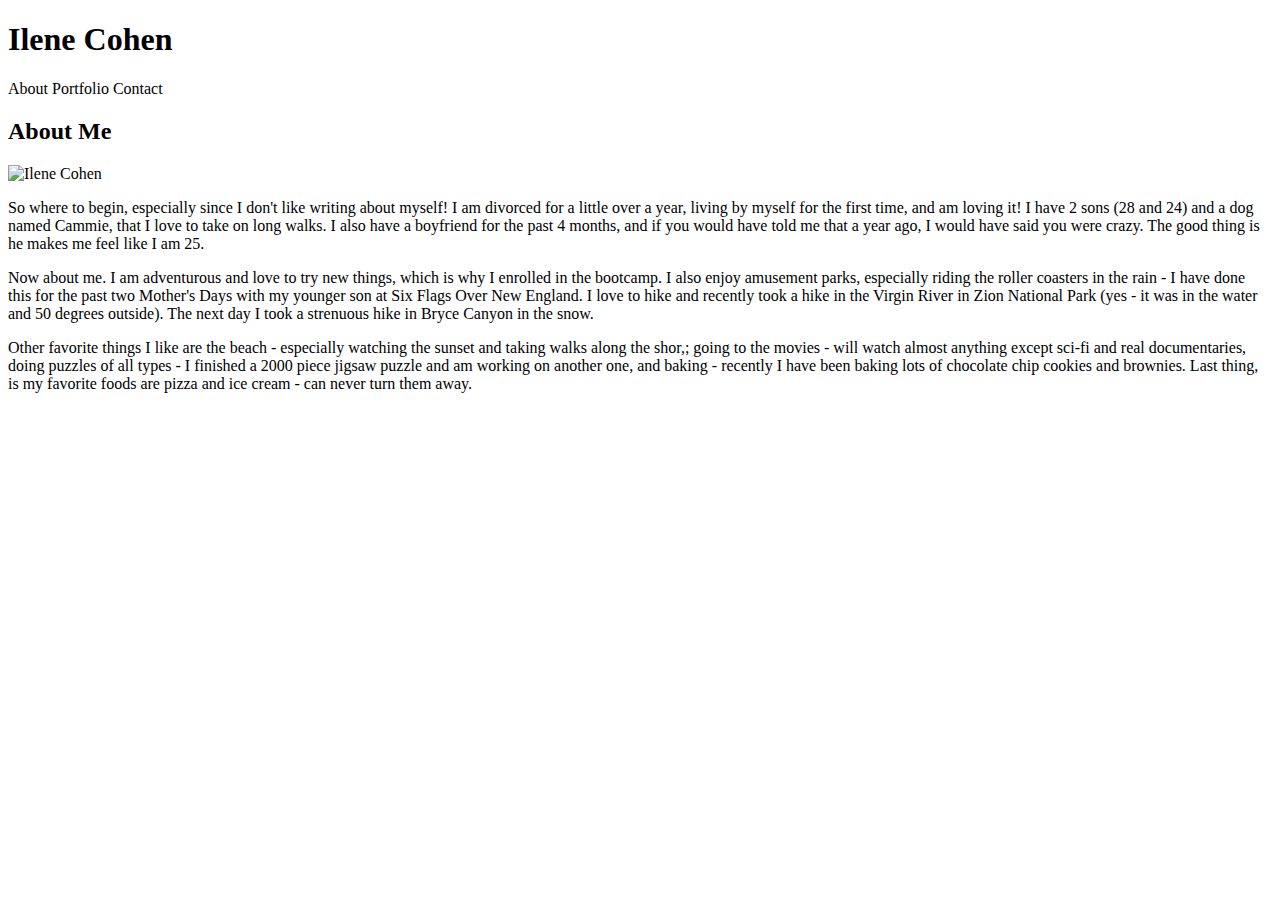
==== index.html @ 5b5ea8d2 "initial site files" ====
<!-- HW - week 1 - Basic Portfolio -->
<!DOCTYPE html>
<html lang="en-us">

<head>
  <meta charset="UTF-8">
  <title>1.2.9 Exercise</title>

  <!-- Point to CSS style sheets -->
  <link rel="stylesheet" type="text/css" href="assets/style.css">
</head>

<body>
  <!-- heading of pages -->
  <div>
    <header>
     <h1>
        Ilene Cohen
     </h1>
   </header>

  <!-- Nav Bar -->
  
    <nav>
      About    Portfolio     Contact

   </nav>
  </div> 

  <!-- center of page -->
  <div class="container">

    <section id="About Me">

      <h2>
        About Me
      </h2>

      <img id="bio-image" src="https://avatars3.githubusercontent.com/u/43559196?s=400&u=d6b3d3daab7aea2c39226e2cd1724785c680f223&v=4" alt="Ilene Cohen">

      <p>
          So where to begin, especially since I don't like writing about myself! 
          I am divorced for a little over a year, living by myself for the first time, and am loving it!
          I have 2 sons (28 and 24) and a dog named Cammie, that I love to take on long walks.  I also have a boyfriend for the past
          4 months, and if you would have told me that a year ago, I would have said you were crazy. The good thing is he makes
          me feel like I am 25.  
      </p>       
      
      <p>Now about me.  I am adventurous and love to try new things, which is why I enrolled in the bootcamp. I also enjoy
        amusement parks, especially riding the roller coasters in the rain - I have done this for the past two Mother's Days with my
        younger son at Six Flags Over New England.  I love to hike and recently took a hike in the Virgin River in Zion National Park 
        (yes - it was in the water and 50 degrees outside). The next day I took a strenuous hike in Bryce Canyon in the snow.
      </p>

      <p>Other favorite things I like are the beach - especially watching the sunset and taking walks along the shor,; going to the movies -
        will watch almost anything except sci-fi and real documentaries, doing puzzles of all types - I finished a 2000 piece jigsaw puzzle and 
        am working on another one, and baking - recently I have been baking lots of chocolate chip cookies and brownies. Last thing, is my
        favorite foods are pizza and ice cream - can never turn them away.
      </p>
    </section>

  </div>

</body>

</html>
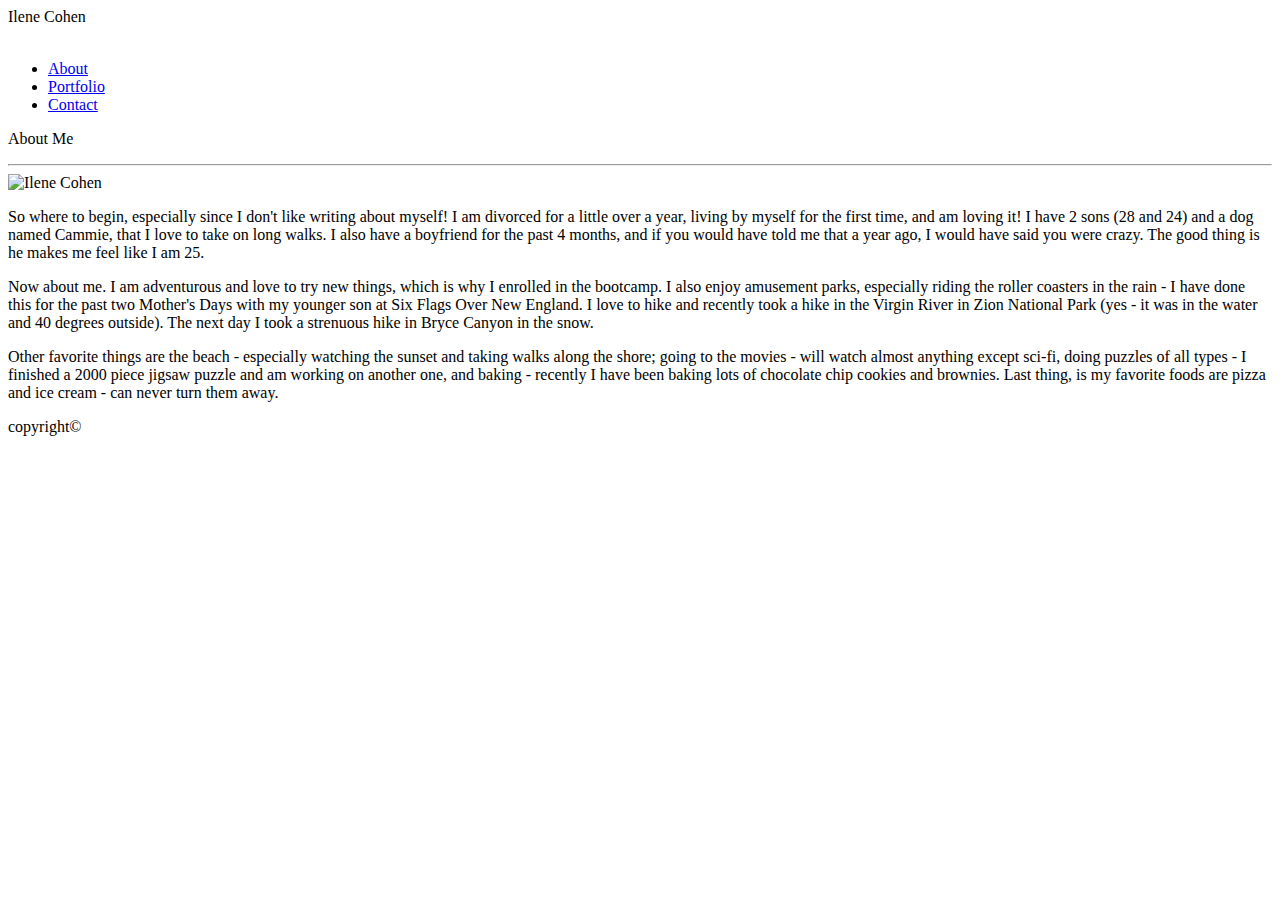
==== commit 3ddb544f: "photos" ====
--- a/index.html
+++ b/index.html
@@ -4,60 +4,67 @@
 
 <head>
   <meta charset="UTF-8">
-  <title>1.2.9 Exercise</title>
+  <title>About Ilene Cohen</title>
 
   <!-- Point to CSS style sheets -->
-  <link rel="stylesheet" type="text/css" href="assets/style.css">
-</head>
+  <link rel="stylesheet" type="text/css" href="assets/css/style.css">
+ </head>
 
-<body>
-  <!-- heading of pages -->
-  <div>
-    <header>
-     <h1>
-        Ilene Cohen
-     </h1>
+
+  <!-- heading of pages --> 
+  <div id="mainheader"> 
+    <header id="name">
+     Ilene Cohen
    </header>
-
+   <br>
+   
   <!-- Nav Bar -->
   
-    <nav>
-      About    Portfolio     Contact
-
-   </nav>
+    <ul>
+        <li><a href="index.html">About</a></li>
+        <li><a href="portfolio.html">Portfolio</a></li> 
+        <li><a href="contact.html">Contact</a></li>   
+    </ul>
   </div> 
 
-  <!-- center of page -->
-  <div class="container">
+   <body>
+    <div id="maincontent">
+      <p id="pagecontent">
+        About Me
+      </p>
+    <!-- create line after -->
+      <hr id="lineattop">
 
-    <section id="About Me">
-
-      <h2>
-        About Me
-      </h2>
-
-      <img id="bio-image" src="https://avatars3.githubusercontent.com/u/43559196?s=400&u=d6b3d3daab7aea2c39226e2cd1724785c680f223&v=4" alt="Ilene Cohen">
-
-      <p>
+      <img id="bio-image" src="assets/images/4414550-Revised2.jpg" alt="Ilene Cohen">
+      <div id="para">
+        <p>
           So where to begin, especially since I don't like writing about myself! 
           I am divorced for a little over a year, living by myself for the first time, and am loving it!
           I have 2 sons (28 and 24) and a dog named Cammie, that I love to take on long walks.  I also have a boyfriend for the past
           4 months, and if you would have told me that a year ago, I would have said you were crazy. The good thing is he makes
           me feel like I am 25.  
-      </p>       
+        </p>       
       
-      <p>Now about me.  I am adventurous and love to try new things, which is why I enrolled in the bootcamp. I also enjoy
+       <p>Now about me.  I am adventurous and love to try new things, which is why I enrolled in the bootcamp. I also enjoy
         amusement parks, especially riding the roller coasters in the rain - I have done this for the past two Mother's Days with my
         younger son at Six Flags Over New England.  I love to hike and recently took a hike in the Virgin River in Zion National Park 
-        (yes - it was in the water and 50 degrees outside). The next day I took a strenuous hike in Bryce Canyon in the snow.
-      </p>
+        (yes - it was in the water and 40 degrees outside). The next day I took a strenuous hike in Bryce Canyon in the snow.
+       </p>
 
-      <p>Other favorite things I like are the beach - especially watching the sunset and taking walks along the shor,; going to the movies -
-        will watch almost anything except sci-fi and real documentaries, doing puzzles of all types - I finished a 2000 piece jigsaw puzzle and 
+        <p>Other favorite things are the beach - especially watching the sunset and taking walks along the shore; going to the movies -
+        will watch almost anything except sci-fi, doing puzzles of all types - I finished a 2000 piece jigsaw puzzle and 
         am working on another one, and baking - recently I have been baking lots of chocolate chip cookies and brownies. Last thing, is my
         favorite foods are pizza and ice cream - can never turn them away.
-      </p>
-    </section>
+        </p>
+      </div>
+    </body>
+  
+    <div id="footerline">
+
+    </div>
+    <footer> 
+      copyright&copy
+    </footer>
 
   </div>
 
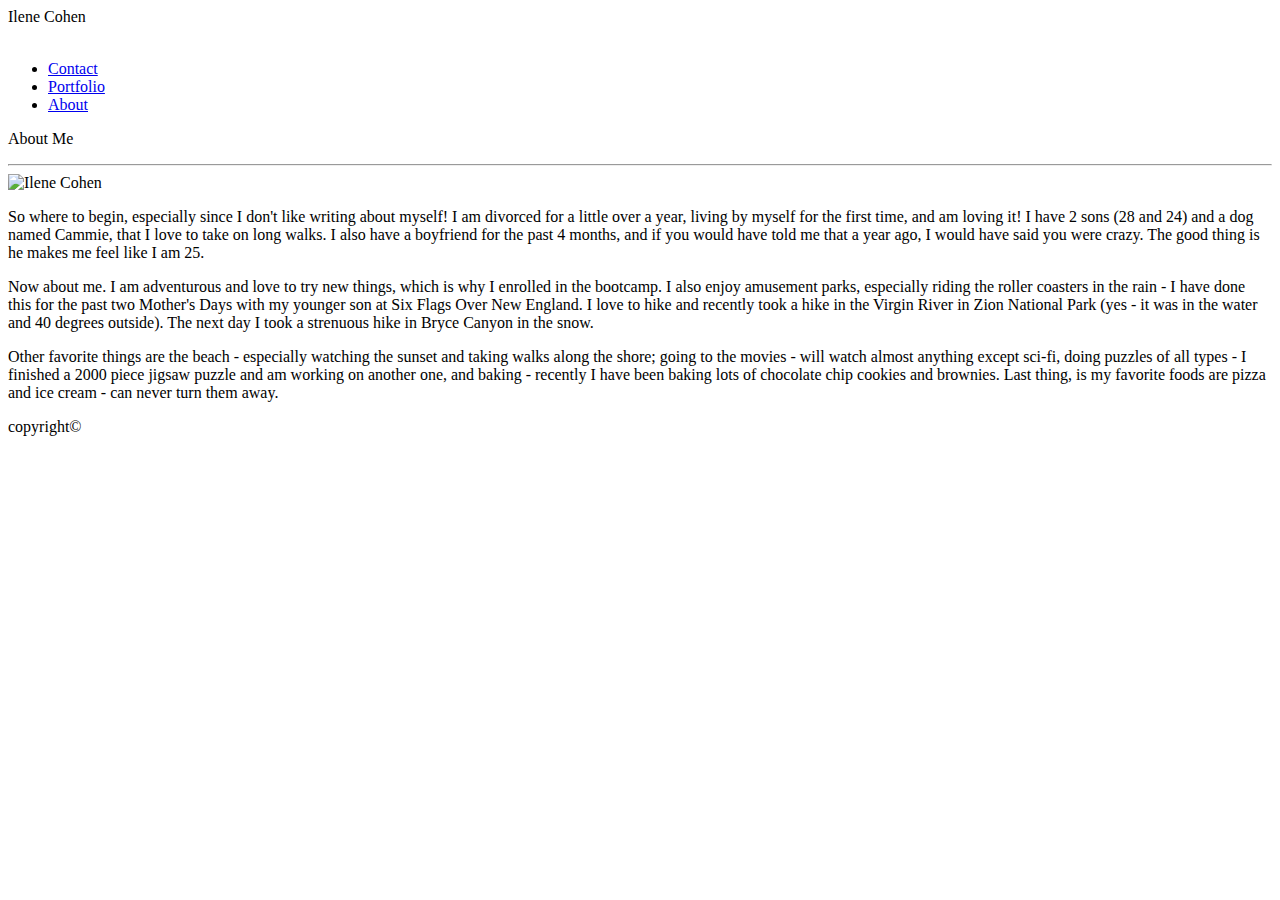
==== commit 3905b366: "final version" ====
--- a/index.html
+++ b/index.html
@@ -21,9 +21,9 @@
   <!-- Nav Bar -->
   
     <ul>
-        <li><a href="index.html">About</a></li>
+        <li><a href="contact.html">Contact</a></li>
         <li><a href="portfolio.html">Portfolio</a></li> 
-        <li><a href="contact.html">Contact</a></li>   
+        <li><a href="index.html">About</a></li>   
     </ul>
   </div> 
 
